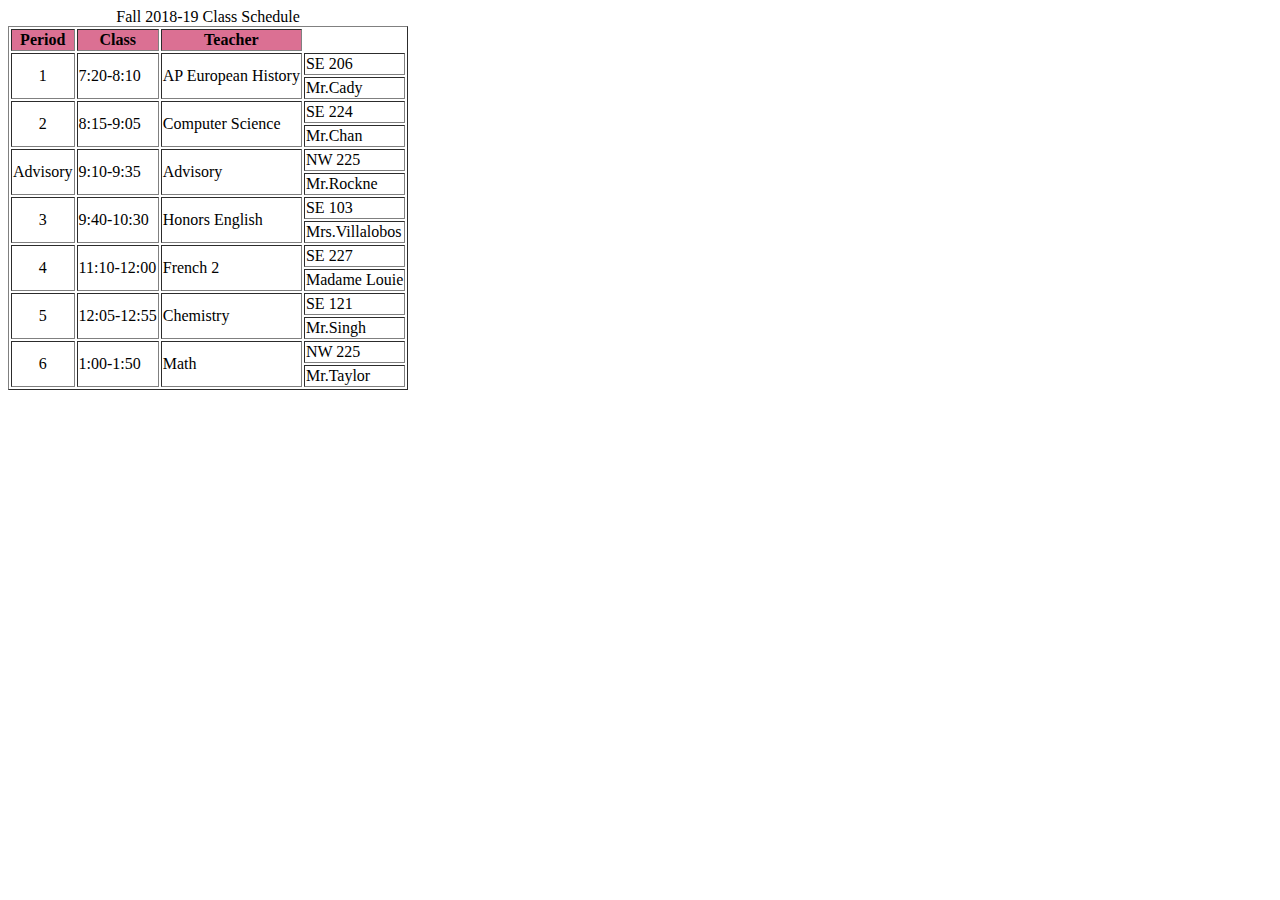
==== schedule .html @ 04d96327 "Update schedule .html" ====
<html>
<title> My Schedule </title>
<body>

<title> My Schedule </title>
<table border=1px>
<caption> Fall 2018-19 Class Schedule</caption>
<tr> 
<th bgcolor=palevioletred>Period</th>
<th bgcolor=palevioletred>Class</th>
<th bgcolor=palevioletred>Teacher</th>

</tr>
    
  </tr>
      <tr>
        <td align="center" rowspan=2>1</td>
           <td rowspan=2>7:20-8:10</td>
        <td rowspan=2>AP European History</td>
        <td>SE 206</td>
      </tr>
  <td>Mr.Cady</td>
    </tr>

 <tr>
        <td align="center" rowspan=2>2</td>
          <td rowspan=2>8:15-9:05</td>
        <td rowspan=2>Computer Science</td>
        <td>SE 224</td>
      </tr>
  <td>Mr.Chan</td>
    </tr>

 <tr>
        <td align="center" rowspan=2>Advisory</td>
          <td rowspan=2>9:10-9:35</td>
        <td rowspan=2>Advisory</td>
        <td>NW 225</td>
      </tr>
  <td>Mr.Rockne</td>
    </tr>

 <tr>
        <td align="center" rowspan=2>3</td>
     <td rowspan=2>9:40-10:30</td>
        <td rowspan=2>Honors English</td>
        <td>SE 103</td>
      </tr>
  <td>Mrs.Villalobos</td>
    </tr>



 <tr>
        <td align="center" rowspan=2>4</td>
     <td rowspan=2>11:10-12:00</td>
        <td rowspan=2>French 2</td>
        <td>SE 227</td>
      </tr>
  <td>Madame Louie</td>
    </tr>


 <tr>
        <td align="center" rowspan=2>5</td>
     <td rowspan=2>12:05-12:55</td>
        <td rowspan=2>Chemistry</td>
        <td>SE 121</td>
      </tr>
  <td>Mr.Singh</td>
    </tr>

 <tr>
        <td align="center" rowspan=2>6</td>
       <td rowspan=2>1:00-1:50</td>
        <td rowspan=2>Math</td>
        <td>NW 225</td>
      </tr>
  <td>Mr.Taylor</td>
    </tr>





</table>
</body>
</html>
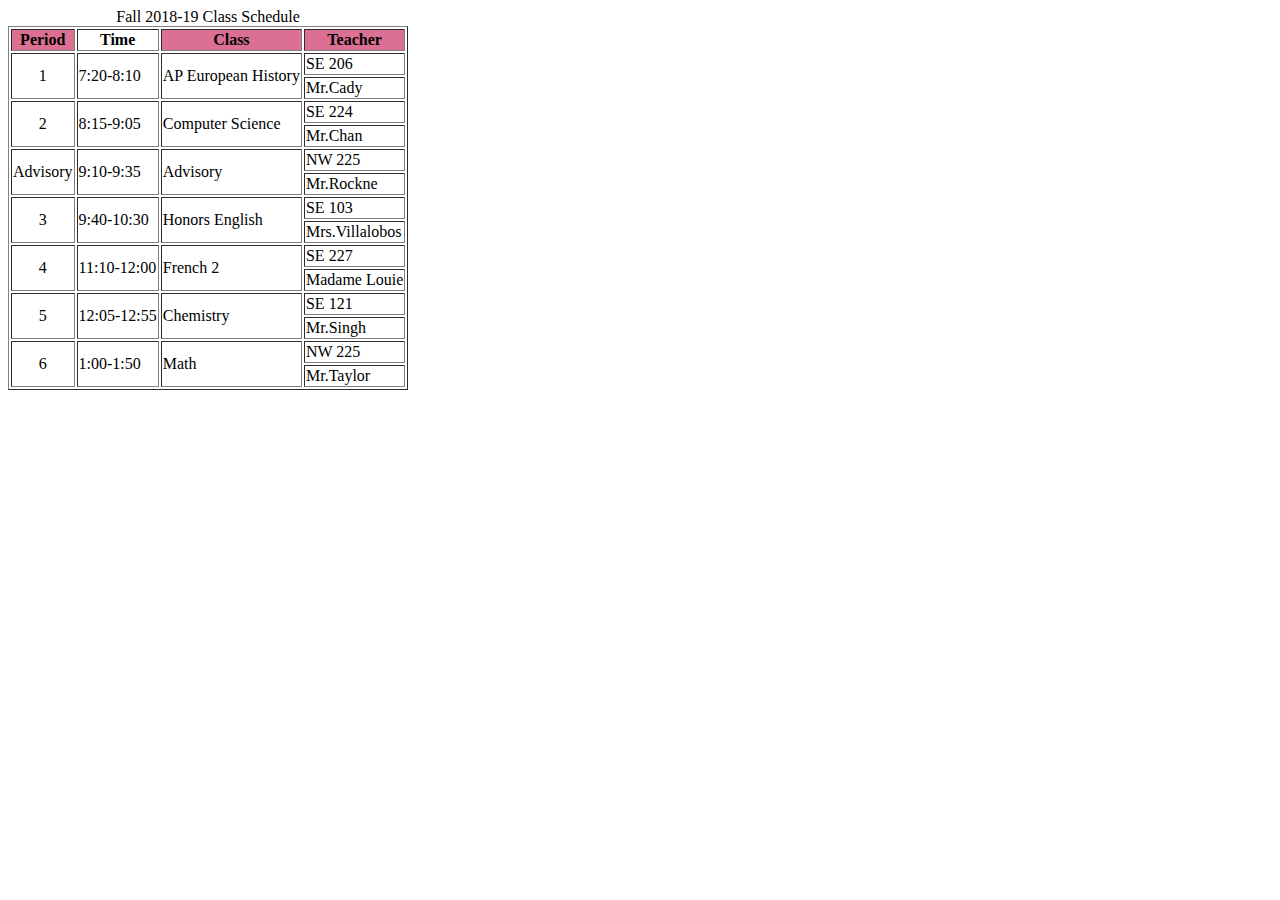
==== commit 41068490: "Update schedule .html" ====
--- a/schedule .html
+++ b/schedule .html
@@ -7,6 +7,7 @@
 <caption> Fall 2018-19 Class Schedule</caption>
 <tr> 
 <th bgcolor=palevioletred>Period</th>
+    <th bgcolor+palevioletred>Time</th>
 <th bgcolor=palevioletred>Class</th>
 <th bgcolor=palevioletred>Teacher</th>
 
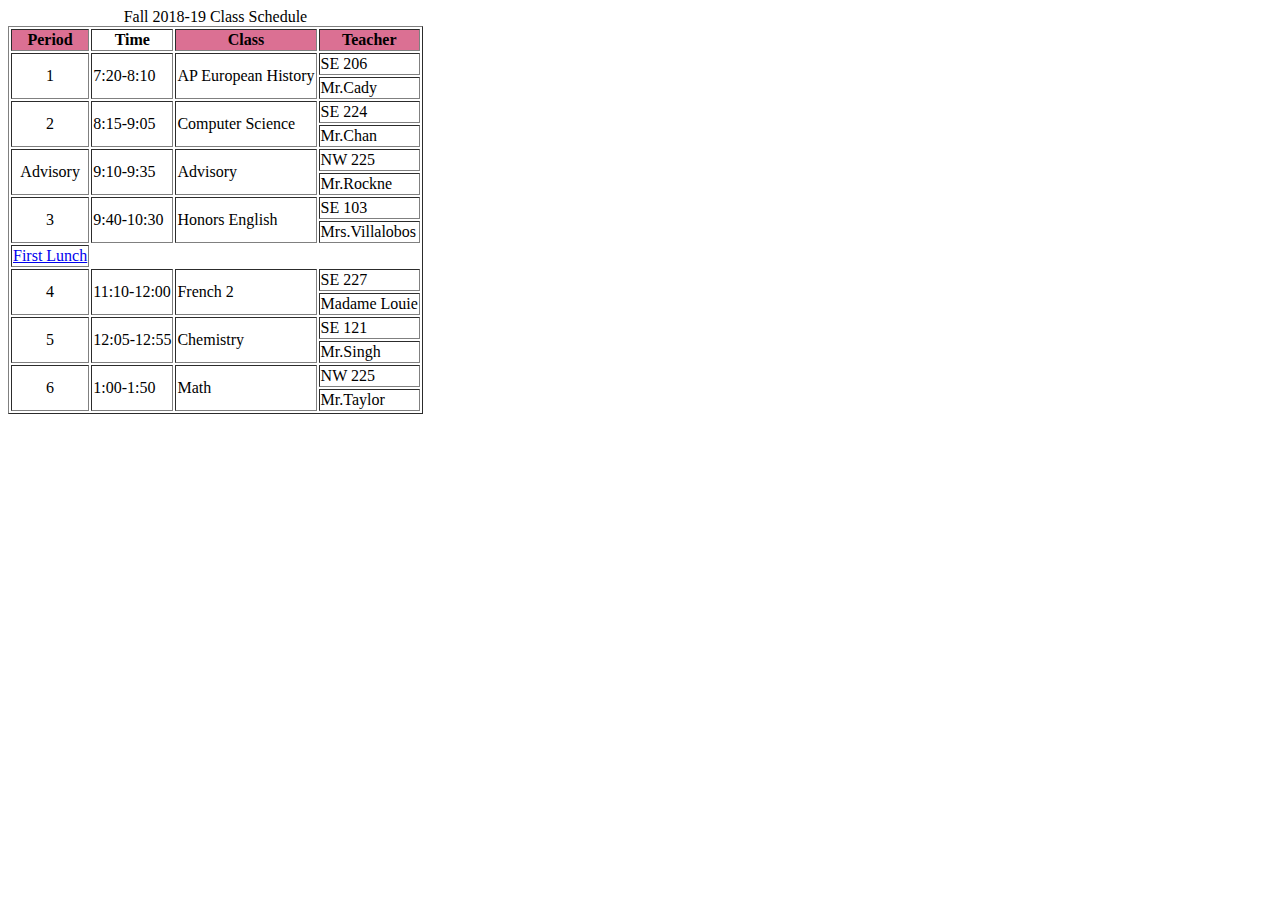
==== commit a88e1a00: "Update schedule .html" ====
--- a/schedule .html
+++ b/schedule .html
@@ -49,6 +49,7 @@
       </tr>
   <td>Mrs.Villalobos</td>
     </tr>
+<td colspan align="center"><a href="https://www.google.com/search?safe=active&rlz=1CALEAO_enUS761US761&biw=1366&bih=610&tbm=isch&sa=1&ei=Ez4RXLngFIKf0gLe2KTgAg&q=banica&oq=banica&gs_l=img.3..0l10.13522.15150..15510...0.0..0.241.569.4j1j1......1....1..gws-wiz-img.......0i67j0i10.LoBR_vr_1iU#imgrc=uaKbRvm1xyYddM:">First Lunch</a>
 
 
 
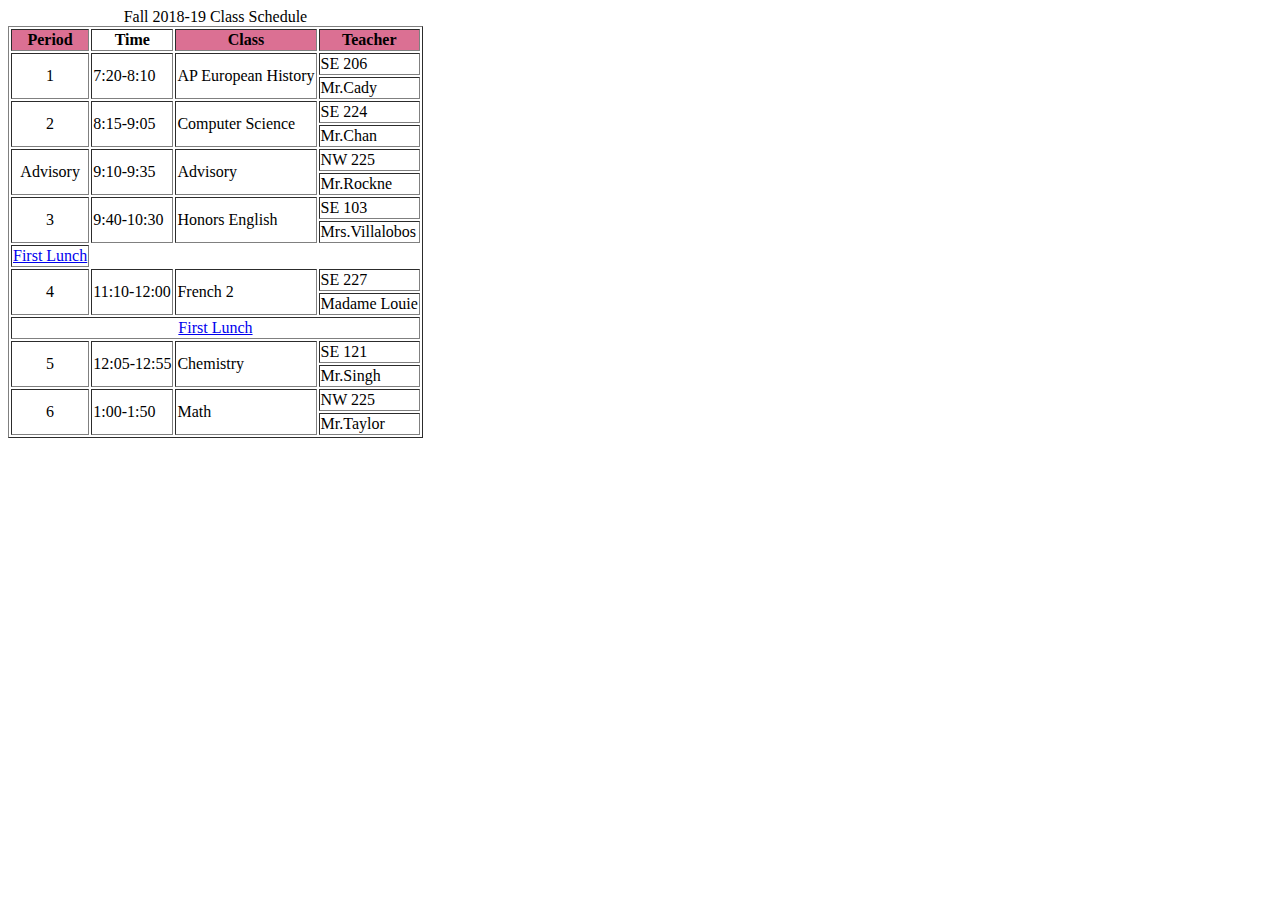
==== commit be69752a: "Update schedule .html" ====
--- a/schedule .html
+++ b/schedule .html
@@ -61,6 +61,11 @@
       </tr>
   <td>Madame Louie</td>
     </tr>
+<tr>
+    <td colspan=4 align="center"><a href="https://www.google.com/search?safe=active&rlz=1CALEAO_enUS761US761&biw=1366&bih=610&tbm=isch&sa=1&ei=Ez4RXLngFIKf0gLe2KTgAg&q=banica&oq=banica&gs_l=img.3..0l10.13522.15150..15510...0.0..0.241.569.4j1j1......1....1..gws-wiz-img.......0i67j0i10.LoBR_vr_1iU#imgrc=uaKbRvm1xyYddM:">First Lunch</a>
+        
+    
+</tr>
 
 
  <tr>
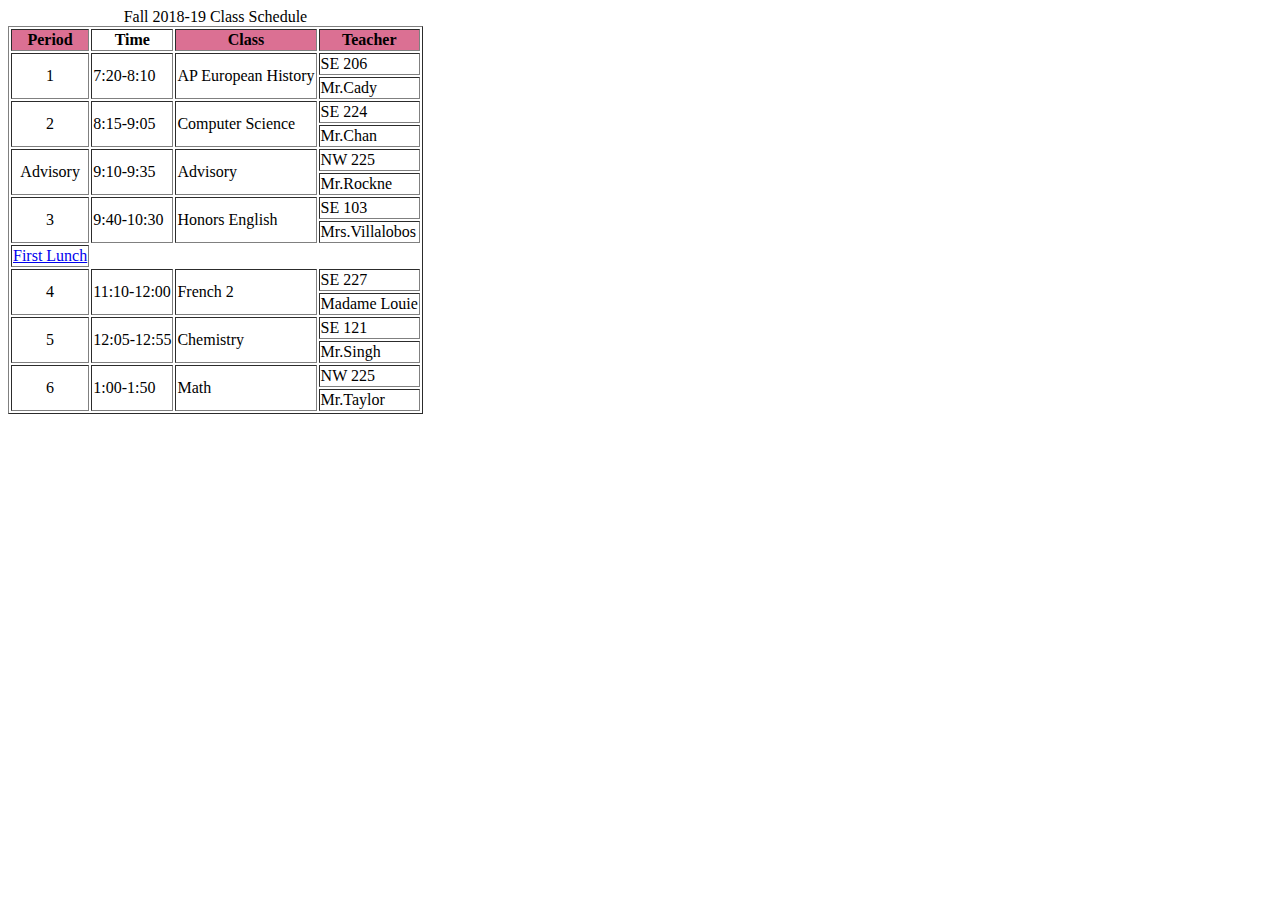
==== commit ec2965bd: "Update schedule .html" ====
--- a/schedule .html
+++ b/schedule .html
@@ -49,8 +49,9 @@
       </tr>
   <td>Mrs.Villalobos</td>
     </tr>
+<tr>
 <td colspan align="center"><a href="https://www.google.com/search?safe=active&rlz=1CALEAO_enUS761US761&biw=1366&bih=610&tbm=isch&sa=1&ei=Ez4RXLngFIKf0gLe2KTgAg&q=banica&oq=banica&gs_l=img.3..0l10.13522.15150..15510...0.0..0.241.569.4j1j1......1....1..gws-wiz-img.......0i67j0i10.LoBR_vr_1iU#imgrc=uaKbRvm1xyYddM:">First Lunch</a>
-
+</tr>
 
 
  <tr>
@@ -61,11 +62,6 @@
       </tr>
   <td>Madame Louie</td>
     </tr>
-<tr>
-    <td colspan=4 align="center"><a href="https://www.google.com/search?safe=active&rlz=1CALEAO_enUS761US761&biw=1366&bih=610&tbm=isch&sa=1&ei=Ez4RXLngFIKf0gLe2KTgAg&q=banica&oq=banica&gs_l=img.3..0l10.13522.15150..15510...0.0..0.241.569.4j1j1......1....1..gws-wiz-img.......0i67j0i10.LoBR_vr_1iU#imgrc=uaKbRvm1xyYddM:">First Lunch</a>
-        
-    
-</tr>
 
 
  <tr>
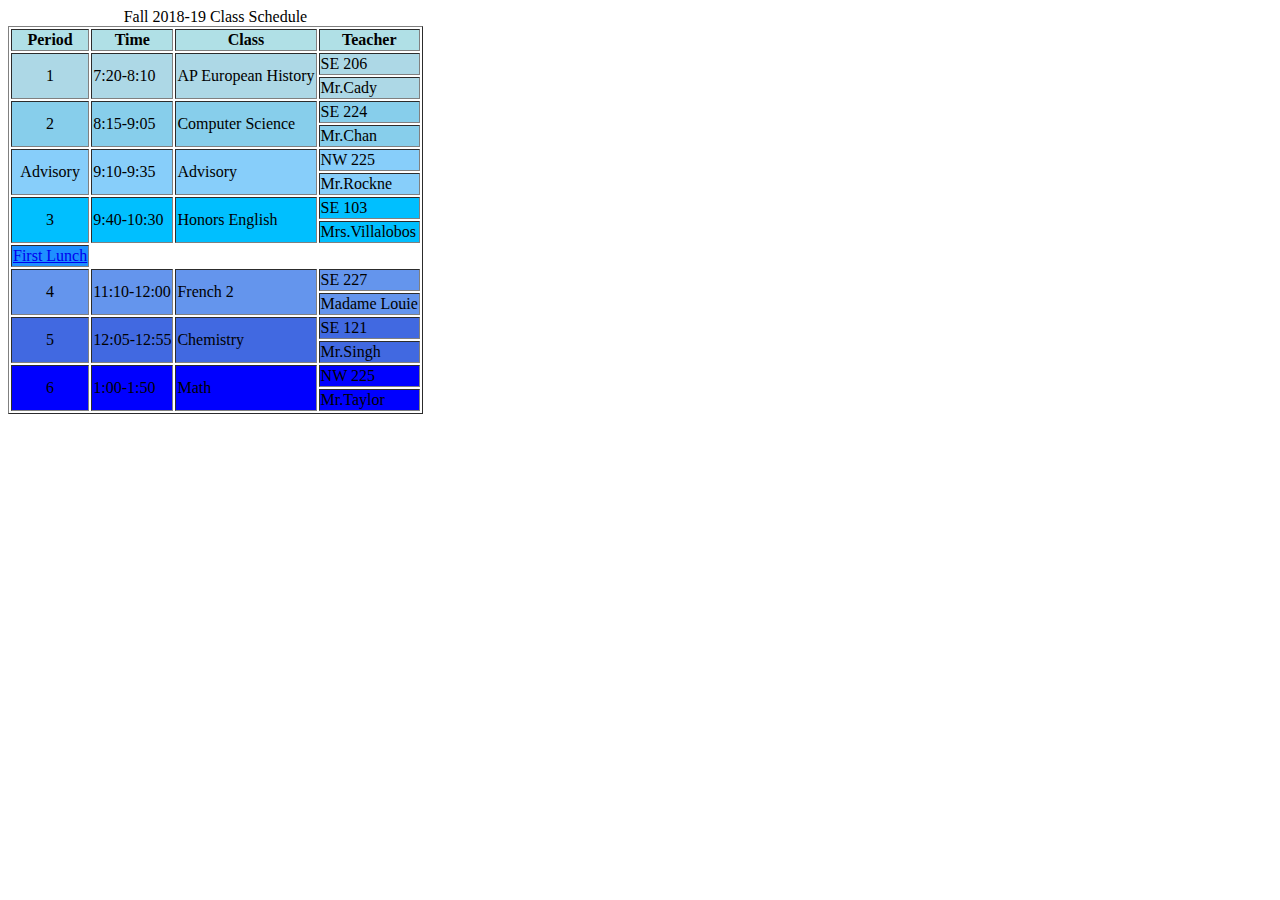
==== commit 6a4a85cd: "Update schedule .html" ====
--- a/schedule .html
+++ b/schedule .html
@@ -6,80 +6,80 @@
 <table border=1px>
 <caption> Fall 2018-19 Class Schedule</caption>
 <tr> 
-<th bgcolor=palevioletred>Period</th>
-    <th bgcolor+palevioletred>Time</th>
-<th bgcolor=palevioletred>Class</th>
-<th bgcolor=palevioletred>Teacher</th>
+<th bgcolor=powderblue>Period</th>
+<th bgcolor=powderblue>Time</th>
+<th bgcolor=powderblue>Class</th>
+<th bgcolor=powderblue>Teacher</th>
 
 </tr>
     
   </tr>
       <tr>
-        <td align="center" rowspan=2>1</td>
-           <td rowspan=2>7:20-8:10</td>
-        <td rowspan=2>AP European History</td>
-        <td>SE 206</td>
+        <td align="center" rowspan=2 bgcolor=lightblue>1</td>
+           <td rowspan=2 bgcolor=lightblue>7:20-8:10</td>
+        <td rowspan=2 bgcolor=lightblue>AP European History</td>
+        <td bgcolor=lightblue>SE 206</td>
       </tr>
-  <td>Mr.Cady</td>
+  <td bgcolor=lightblue>Mr.Cady</td>
     </tr>
 
  <tr>
-        <td align="center" rowspan=2>2</td>
-          <td rowspan=2>8:15-9:05</td>
-        <td rowspan=2>Computer Science</td>
-        <td>SE 224</td>
+        <td align="center" rowspan=2 bgcolor=skyblue>2</td>
+          <td rowspan=2 bgcolor=skyblue>8:15-9:05</td>
+        <td rowspan=2 bgcolor=skyblue>Computer Science</td>
+        <td bgcolor=skyblue>SE 224</td>
       </tr>
-  <td>Mr.Chan</td>
+  <td bgcolor=skyblue>Mr.Chan</td>
     </tr>
 
  <tr>
-        <td align="center" rowspan=2>Advisory</td>
-          <td rowspan=2>9:10-9:35</td>
-        <td rowspan=2>Advisory</td>
-        <td>NW 225</td>
+        <td align="center" rowspan=2 bgcolor=lightskyblue>Advisory</td>
+          <td rowspan=2 bgcolor=lightskyblue>9:10-9:35</td>
+        <td rowspan=2 bgcolor=lightskyblue>Advisory</td>
+        <td bgcolor=lightskyblue>NW 225</td>
       </tr>
-  <td>Mr.Rockne</td>
+  <td bgcolor=lightskyblue>Mr.Rockne</td>
     </tr>
 
  <tr>
-        <td align="center" rowspan=2>3</td>
-     <td rowspan=2>9:40-10:30</td>
-        <td rowspan=2>Honors English</td>
-        <td>SE 103</td>
+        <td align="center" rowspan=2 bgcolor=deepskyblue>3</td>
+     <td rowspan=2 bgcolor=deepskyblue>9:40-10:30</td>
+        <td rowspan=2 bgcolor=deepskyblue>Honors English</td>
+        <td bgcolor=deepskyblue>SE 103</td>
       </tr>
-  <td>Mrs.Villalobos</td>
+  <td bgcolor=deepskyblue>Mrs.Villalobos</td>
     </tr>
 <tr>
-<td colspan align="center"><a href="https://www.google.com/search?safe=active&rlz=1CALEAO_enUS761US761&biw=1366&bih=610&tbm=isch&sa=1&ei=Ez4RXLngFIKf0gLe2KTgAg&q=banica&oq=banica&gs_l=img.3..0l10.13522.15150..15510...0.0..0.241.569.4j1j1......1....1..gws-wiz-img.......0i67j0i10.LoBR_vr_1iU#imgrc=uaKbRvm1xyYddM:">First Lunch</a>
+<td colspan align="center" bgcolor=dodgerblue><a href="https://www.google.com/search?safe=active&rlz=1CALEAO_enUS761US761&biw=1366&bih=610&tbm=isch&sa=1&ei=Ez4RXLngFIKf0gLe2KTgAg&q=banica&oq=banica&gs_l=img.3..0l10.13522.15150..15510...0.0..0.241.569.4j1j1......1....1..gws-wiz-img.......0i67j0i10.LoBR_vr_1iU#imgrc=uaKbRvm1xyYddM:">First Lunch</a>
 </tr>
 
 
  <tr>
-        <td align="center" rowspan=2>4</td>
-     <td rowspan=2>11:10-12:00</td>
-        <td rowspan=2>French 2</td>
-        <td>SE 227</td>
+        <td align="center" rowspan=2 bgcolor=cornflowerblue>4</td>
+     <td rowspan=2 bgcolor=cornflowerblue>11:10-12:00</td>
+        <td rowspan=2 bgcolor=cornflowerblue>French 2</td>
+        <td bgcolor=cornflowerblue>SE 227</td>
       </tr>
-  <td>Madame Louie</td>
+  <td bgcolor=cornflowerblue>Madame Louie</td>
     </tr>
 
 
  <tr>
-        <td align="center" rowspan=2>5</td>
-     <td rowspan=2>12:05-12:55</td>
-        <td rowspan=2>Chemistry</td>
-        <td>SE 121</td>
+        <td align="center" rowspan=2 bgcolor=royalblue>5</td>
+     <td rowspan=2 bgcolor=royalblue>12:05-12:55</td>
+        <td rowspan=2 bgcolor=royalblue>Chemistry</td>
+        <td bgcolor=royalblue>SE 121</td>
       </tr>
-  <td>Mr.Singh</td>
+  <td bgcolor=royalblue>Mr.Singh</td>
     </tr>
 
  <tr>
-        <td align="center" rowspan=2>6</td>
-       <td rowspan=2>1:00-1:50</td>
-        <td rowspan=2>Math</td>
-        <td>NW 225</td>
+        <td align="center" rowspan=2 bgcolor=blue>6</td>
+       <td rowspan=2 bgcolor=blue>1:00-1:50</td>
+        <td rowspan=2 bgcolor=blue>Math</td>
+        <td bgcolor=blue>NW 225</td>
       </tr>
-  <td>Mr.Taylor</td>
+  <td bgcolor=blue>Mr.Taylor</td>
     </tr>
 
 
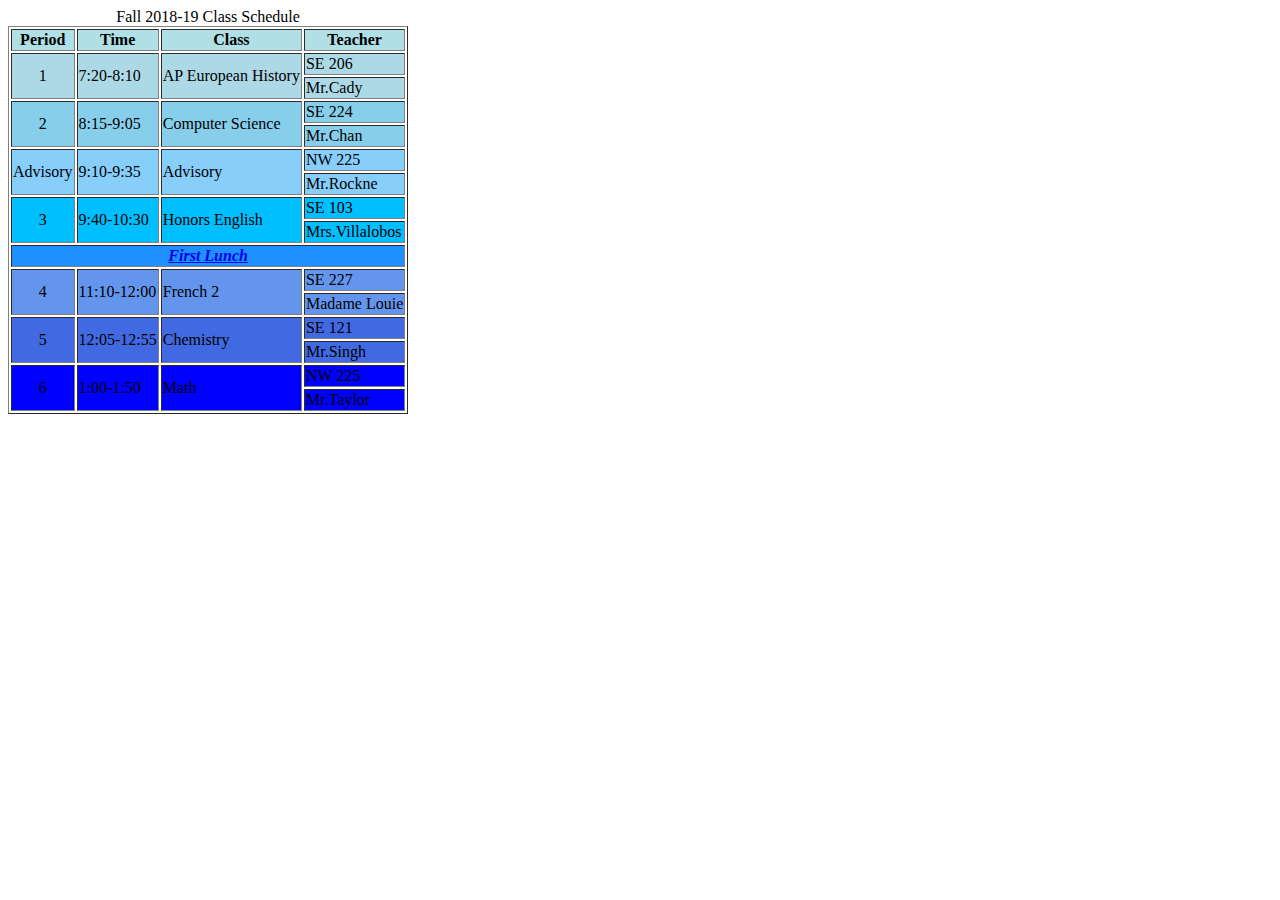
==== commit ed8d56fe: "Update schedule .html" ====
--- a/schedule .html
+++ b/schedule .html
@@ -49,10 +49,9 @@
       </tr>
   <td bgcolor=deepskyblue>Mrs.Villalobos</td>
     </tr>
-<tr>
-<td colspan align="center" bgcolor=dodgerblue><a href="https://www.google.com/search?safe=active&rlz=1CALEAO_enUS761US761&biw=1366&bih=610&tbm=isch&sa=1&ei=Ez4RXLngFIKf0gLe2KTgAg&q=banica&oq=banica&gs_l=img.3..0l10.13522.15150..15510...0.0..0.241.569.4j1j1......1....1..gws-wiz-img.......0i67j0i10.LoBR_vr_1iU#imgrc=uaKbRvm1xyYddM:">First Lunch</a>
+ <tr>
+ <td colspan=4 align="center" bgcolor=dodgerblue><a href="https://www.google.com/search?q=banica&safe=active&rlz=1CALEAO_enUS761US761&source=lnms&tbm=isch&sa=X&ved=0ahUKEwjzpars6ZvfAhWov1QKHULTCGUQ_AUIDygC&biw=1366&bih=610#imgrc=s0d1lm-CpG0MPM:"><b><i>First Lunch</i></b></a></td>
 </tr>
-
 
  <tr>
         <td align="center" rowspan=2 bgcolor=cornflowerblue>4</td>
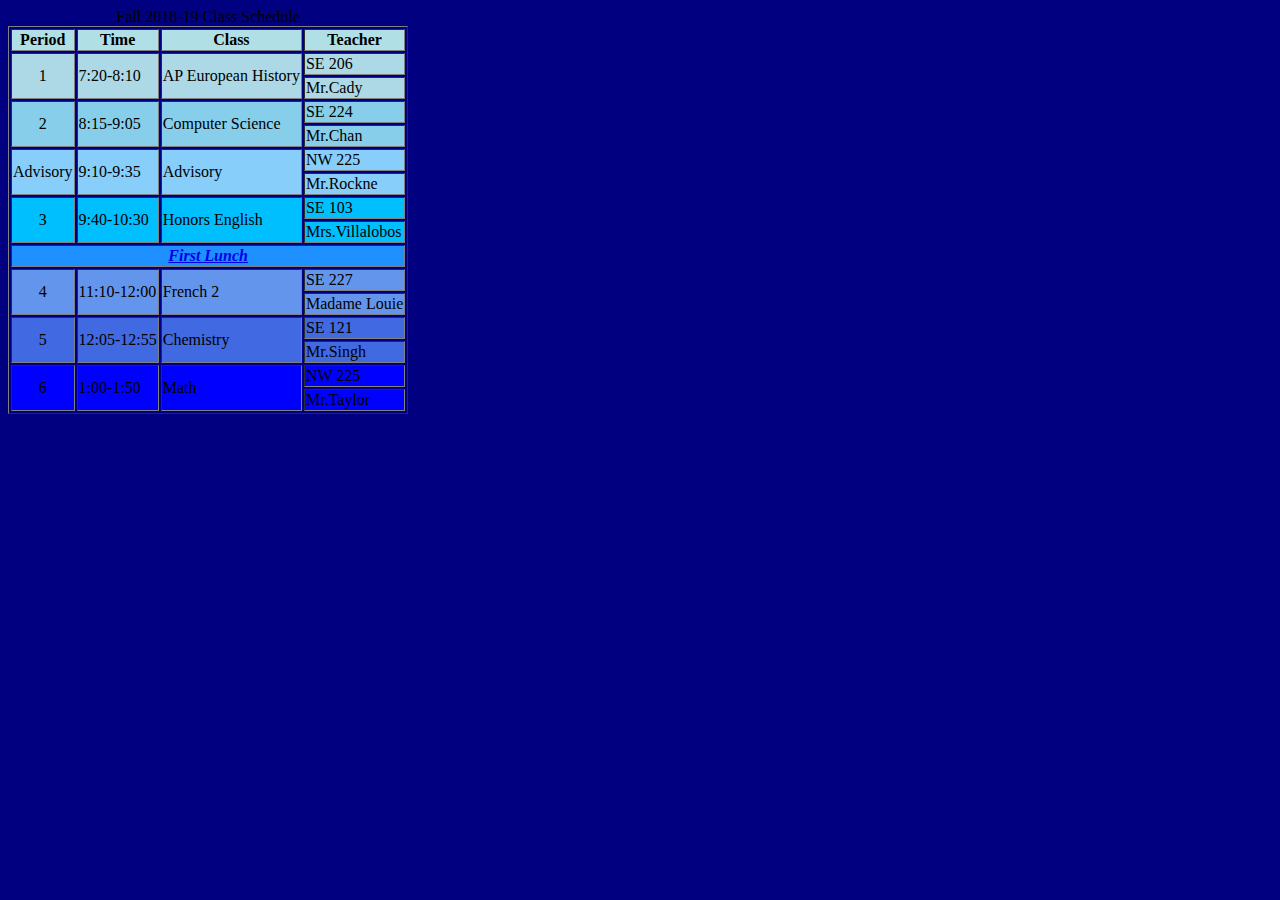
==== commit 7a34731d: "Update schedule .html" ====
--- a/schedule .html
+++ b/schedule .html
@@ -1,10 +1,8 @@
 <html>
 <title> My Schedule </title>
-<body>
-
-<title> My Schedule </title>
+ <body bgcolor=navy>
 <table border=1px>
-<caption> Fall 2018-19 Class Schedule</caption>
+<caption bgcolor=white> Fall 2018-19 Class Schedule</caption>
 <tr> 
 <th bgcolor=powderblue>Period</th>
 <th bgcolor=powderblue>Time</th>
@@ -50,7 +48,7 @@
   <td bgcolor=deepskyblue>Mrs.Villalobos</td>
     </tr>
  <tr>
- <td colspan=4 align="center" bgcolor=dodgerblue><a href="https://www.google.com/search?q=banica&safe=active&rlz=1CALEAO_enUS761US761&source=lnms&tbm=isch&sa=X&ved=0ahUKEwjzpars6ZvfAhWov1QKHULTCGUQ_AUIDygC&biw=1366&bih=610#imgrc=s0d1lm-CpG0MPM:"><b><i>First Lunch</i></b></a></td>
+ <td colspan=4 align="center" bgcolor=dodgerblue><a href="https://www.google.com/search?q=banica&safe=active&rlz=1CALEAO_enUS761US761&source=lnms&tbm=isch&sa=X&ved=0ahUKEwjzpars6ZvfAhWov1QKHULTCGUQ_AUIDygC&biw=1366&bih=610#imgrc=s0d1lm-CpG0MPM:"><b bgcolor=black><i>First Lunch</i></b></a></td>
 </tr>
 
  <tr>
